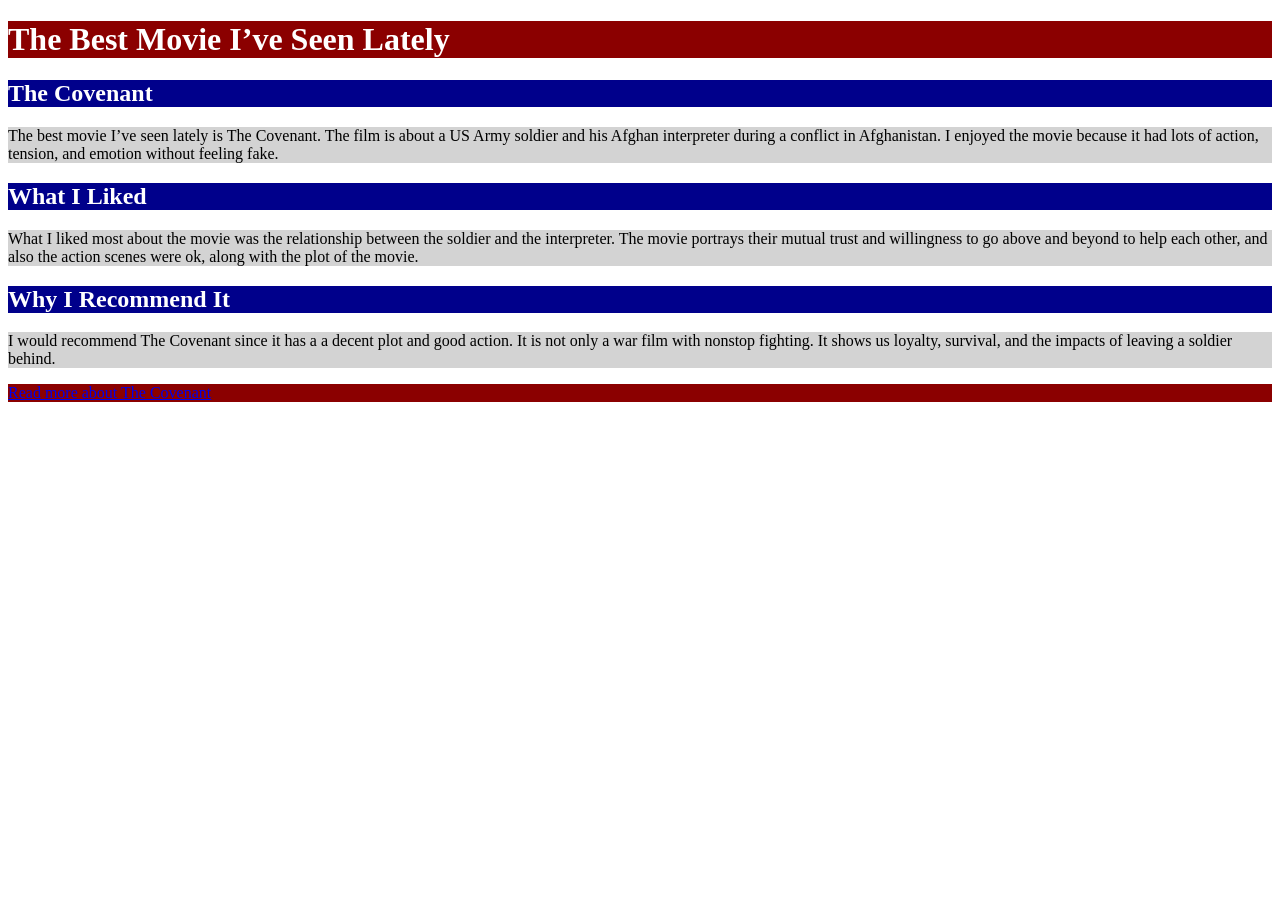
==== index.html @ ebb4ed86 "Move Lab 3 files to root" ====
<!DOCTYPE html>
<html lang="en">

<head>
  <title>The Best Movie I’ve Seen Lately</title>
  <link rel="stylesheet" href="styles.css">
</head>

<body>

  <header>
    <h1>The Best Movie I’ve Seen Lately</h1>
  </header>

  <main>

    <h2>The Covenant</h2>

    <p>
      The best movie I’ve seen lately is The Covenant. The film is about a US Army soldier and his Afghan interpreter during a conflict in Afghanistan. I enjoyed the movie because it had lots of action, tension, and emotion without feeling fake.
 </p>

    <h2>What I Liked</h2>

    <p>
      What I liked most about the movie was the relationship between the soldier and the interpreter. The movie portrays their mutual trust and willingness to go above and beyond to help each other, and also the action scenes were ok, along with the plot of the movie.
    </p>

    <h2>Why I Recommend It</h2>

    <p>

     I would recommend The Covenant since it has a a decent plot and good action.
It is not only a war film with nonstop fighting. It shows us loyalty, survival, and the impacts of leaving a soldier behind.
    </p>

  </main>

  <footer>
    <a href="https://en.wikipedia.org/wiki/Guy_Ritchie%27s_The_Covenant">
      Read more about The Covenant
    </a>
  </footer>

</body>

</html>
---- styles.css ----
main h2 {
  color: white;
  background-color: darkblue;
}

main p {
  color: black;
  background-color: lightgray;
}

header,
footer {
  color: white;
  background-color: darkred;
}
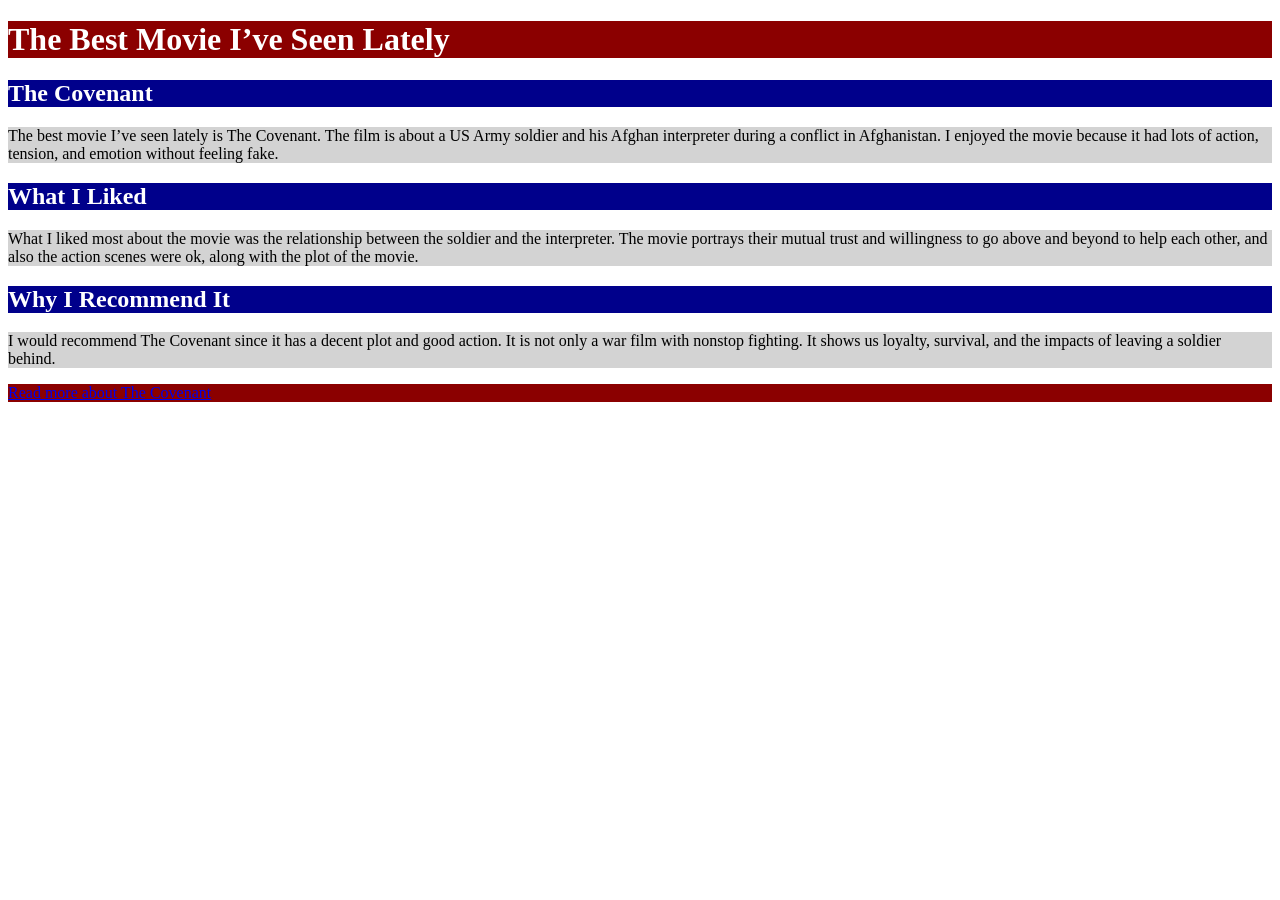
==== commit acf0a83f: "Fix typo in recommendation paragraph" ====
--- a/index.html
+++ b/index.html
@@ -30,7 +30,7 @@
 
     <p>
 
-     I would recommend The Covenant since it has a a decent plot and good action.
+     I would recommend The Covenant since it has a decent plot and good action.
 It is not only a war film with nonstop fighting. It shows us loyalty, survival, and the impacts of leaving a soldier behind.
     </p>
 
@@ -44,4 +44,4 @@
 
 </body>
 
-</html>+</html>
